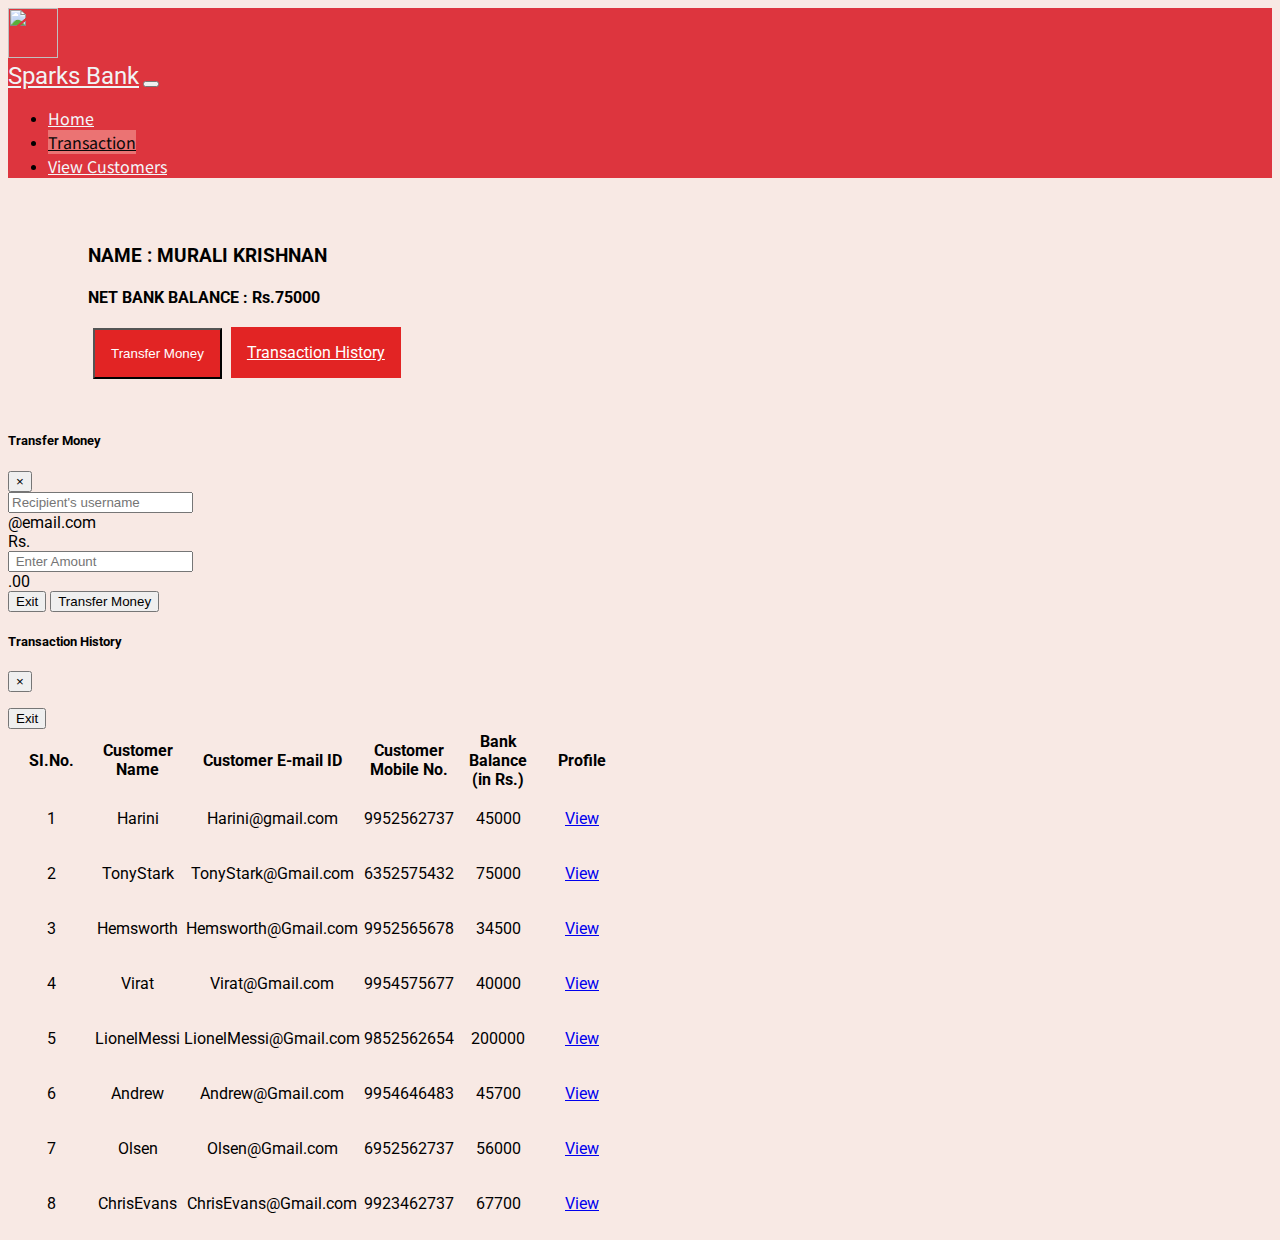
==== TransferMoney.html @ c9f66ab0 "Add files via upload" ====
<!DOCTYPE html>
<html lang="en">
<head>
    <meta charset="UTF-8">
    <meta http-equiv="X-UA-Compatible" content="IE=edge">
    <meta name="viewport" content="width=device-width, initial-scale=1.0">
    <title>Document</title>
    <link rel="stylesheet"
        href="https://unpkg.com/bootstrap-material-design@4.1.1/dist/css/bootstrap-material-design.min.css">
    <link rel="stylesheet" href="TransferMoney.css">
    <link href="https://fonts.googleapis.com/css2?family=Noto+Sans+JP:wght@500&display=swap" rel="stylesheet">
    <link href="https://fonts.googleapis.com/css2?family=Sansita+Swashed:wght@700&display=swap" rel="stylesheet">
    <link href="https://fonts.googleapis.com/css2?family=Roboto:wght@500&display=swap" rel="stylesheet">
</head>
<body>
    <!-- navbar starts -->
    <nav class="navbar navbar-expand-lg navbar-light bg-light">
        <div id="logo">
            <img src="https://media-exp1.licdn.com/dms/image/C560BAQFgHU3sTF4LfQ/company-logo_200_200/0/1519895156650?e=2159024400&v=beta&t=1iqBaESC2l4UUW7JjEjq0R_HQhwRTaaqyQG1k46q4bs" width="50" height="50">
          </div>
        <a class="navbar-brand" href="./index.html" >Sparks Bank</a>
        <button class="navbar-toggler" type="button" data-toggle="collapse" data-target="#navbarSupportedContent"
            aria-controls="navbarSupportedContent" aria-expanded="false" aria-label="Toggle navigation">
            <span class="navbar-toggler-icon"></span>
        </button>

        <div class="collapse navbar-collapse" id="navbarSupportedContent">
            <ul class="navbar-nav ml-auto">
                <li class="nav-item">
                    <a class="nav-link" href="./index.html">Home </a>
                </li>
                <li class="nav-item  active">
                    <a class="nav-link" href="./customers.html"
                        style="color: rgb(8, 8, 8)!important; background-color: rgb(235, 115, 115);">Transaction</a>
                </li>
                <li class="nav-item">
                    <a class="nav-link" href="./customer.html">View Customers </a>
                </li>
            </ul>
        </div>
    </nav>
    <!-- navbar ends   -->

    <div class="my-info text-center">
        <h3>NAME : MURALI KRISHNAN</h3>
        <h4>NET BANK BALANCE : Rs.<span id="myAccountBalance">75000</span></h4>

        <button class="btn btn-info" data-toggle="modal" data-target="#sendMoney">Transfer Money</button>
        <a class="btn btn-info" href="" data-toggle="modal" data-target="#transactionHistory">Transaction History</a>
    </div>

    <!-- Modal send money -->
    <div class="modal fade" id="sendMoney" tabindex="-1" role="dialog" aria-labelledby="exampleModalLabel"
        aria-hidden="true">
        <div class="modal-dialog" role="document">
            <div class="modal-content">
                <div class="modal-header">
                    <h5 class="modal-title" id="exampleModalLabel">Transfer Money</h5>
                    <button type="button" class="close" data-dismiss="modal" aria-label="Close">
                        <span aria-hidden="true">&times;</span>
                    </button>
                </div>
                <div class="modal-body">
                    <form action="">
                        <div class="input-group mb-3">
                            <input type="text" id="enterName" class="form-control" placeholder="Recipient's username"
                                aria-label="Recipient's username" aria-describedby="basic-addon2">
                            <div class="input-group-append">
                                <span class="input-group-text" id="basic-addon2">@email.com</span>
                            </div>
                        </div>
                        <div class="input-group mb-3">
                            <div class="input-group-prepend">
                                <span class="input-group-text">Rs.</span>
                            </div>
                            <input type="text" id="enterAmount" class="form-control" placeholder=" Enter Amount"
                                aria-label="Amount (to the nearest dollar)">
                            <div class="input-group-append">
                                <span class="input-group-text">.00</span>
                            </div>
                        </div>

                    </form>
                </div>
                <div class="modal-footer">
                    <button type="button" class="btn btn-secondary" data-dismiss="modal">Exit</button>
                    <button type="button" onclick="sendMoney()" class="btn btn-success" data-dismiss="modal">Transfer
                        Money</button>
                </div>
            </div>
        </div>
    </div>

    <!-- Modal transaction History-->
    <div class="modal fade" id="transactionHistory" tabindex="-1" role="dialog" aria-labelledby="exampleModalLabel"
        aria-hidden="true">
        <div class="modal-dialog" role="document">
            <div class="modal-content">
                <div class="modal-header">
                    <h5 class="modal-title" id="exampleModalLabel">Transaction History</h5>
                    <button type="button" class="close" data-dismiss="modal" aria-label="Close">
                        <span aria-hidden="true">&times;</span>
                    </button>
                </div>
                <div class="modal-body">
                    <ol id="transaction-history-body">

                    </ol>
                </div>
                <div class="modal-footer">
                    <button type="button" class="btn btn-danger" data-dismiss="modal">Exit</button>
                </div>
            </div>
        </div>
    </div>

    <!-- table  -->
    <div class="container">
        <div class="table-responsive">
            <table class="table table-hover table-bordered">
            </thead>
                    <tr class="bg-danger">
                        <th scope="col" style="color: black;">SI.No.</th>
                        <th scope="col" style="color: black" >Customer Name</th>
                        <th scope="col" style="color: black;">Customer E-mail ID</th>
                        <th scope="col" style="color: black;">Customer Mobile No.</th>
                        <th scope="col" style="color: black;">Bank Balance (in Rs.)</th>
                        <th scope="col" style="color: black;">Profile</th>
                    </tr>
                </thead>
                <tbody>
                    <tr class="table-light">
                        <td scope="row">1</td>
                        <td>Harini</td>
                        <td>Harini@gmail.com</td>
                        <td>9952562737</td>
                        <td>
                            <p id="HariniBankBalance">45000</p>
                        </td>
                        <td><a href="1.html">View </a></td>
                    </tr>
                    <tr class="table-danger">
                        <td scope="row">2</td>
                        <td>TonyStark</td>
                        <td>TonyStark@Gmail.com</td>
                        <td>6352575432</td>
                        <td>
                            <p id="TonyStarkBankBalance">75000</p>
                        </td>
                        <td><a href="2.html">View </a></td>
                    </tr>
                    <tr class="table-light">
                        <td scope="row">3</td>
                        <td>Hemsworth</td>
                        <td>Hemsworth@Gmail.com</td>
                        <td>9952565678</td>
                        <td>
                            <p id="HemsworthBankBalance">34500</p>
                        </td>
                        <td><a href="3.html">View </a></td>
                    </tr>
                    <tr class="table-danger">
                        <td scope="row">4</td>
                        <td>Virat</td>
                        <td>Virat@Gmail.com</td>
                        <td>9954575677</td>
                        <td>
                            <p id="ViratBankBalance">40000</p>
                        </td>
                        <td><a href="4.html">View </a></td>
                    </tr>
                    <tr class="table-light">
                        <td scope="row">5</td>
                        <td>LionelMessi</td>
                        <td>LionelMessi@Gmail.com</td>
                        <td>9852562654</td>
                        <td>
                            <p id="LionelMessiBankBalance">200000</p>
                        </td>
                        <td><a href="5.html">View </a></td>
                    </tr>
                    <tr class="table-danger">
                        <td scope="row">6</td>
                        <td>Andrew</td>
                        <td>Andrew@Gmail.com</td>
                        <td>9954646483</td>
                        <td>
                            <p id="AndrewBankBalance">45700</p>
                        </td>
                        <td><a href="6.html">View </a></td>
                    </tr>
                    <tr class="table-light">
                        <td>7</td>
                        <td>Olsen</td>
                        <td>Olsen@Gmail.com</td>
                        <td>6952562737</td>
                        <td>
                            <p id="OlsenBankBalance">56000</p>
                        </td>
                        <td><a href="7.html">View </a></td>
                    </tr>
                    <tr class="table-danger">
                        <td scope="row">8</td>
                        <td>ChrisEvans</td>
                        <td>ChrisEvans@Gmail.com</td>
                        <td>9923462737</td>
                        <td>
                            <p id="ChrisEvansBankBalance">67700</p>
                        </td>
                        <td><a href="8.html">View </a></td>
                    </tr>
                    
                        
               </tbody>
            </table>
        </div>
    </div>

    <script src="script.js"></script>
    <script src="https://code.jquery.com/jquery-3.2.1.slim.min.js"></script>
    <script src="https://unpkg.com/popper.js@1.12.6/dist/umd/popper.js"></script>
    <script src="https://unpkg.com/bootstrap-material-design@4.1.1/dist/js/bootstrap-material-design.js"></script>
</body>
</html>
---- TransferMoney.css ----
body{
    font-family: 'Roboto', sans-serif;
    background-color: #f8e9e4;
}

/* navbar css starts here  */
.bg-light{
    background-color: #dd353e!important;
}

.navbar-brand{
    font-family: 'Roboto', sans-serif;
    font-size: 1.5rem;
    color: #f1f3f5!important;
}

.nav-link{
    color: #f3f7fa!important;
    font-family: 'Noto Sans JP', sans-serif;
}

.nav-link:hover{
    background-color: #e75757;
}
/* navbar css ends here  */

.table th{
    text-align: center;
    vertical-align: middle;
}

.table td{
    height: auto;
    width:80px;
    text-align: center;
    vertical-align:middle;   
}
.my-info{
    padding: 2rem 5rem;
}

.btn-info{
    padding: 1rem 1.2rem;
    background-color: rgb(226, 36, 36)!important;
    color: #fff!important;
    margin-left: 5px;
    padding: 1rem;
    transition: all 0.4s;
}

.btn-info:hover{
    background-color: rgb(241, 101, 101)!important;
}
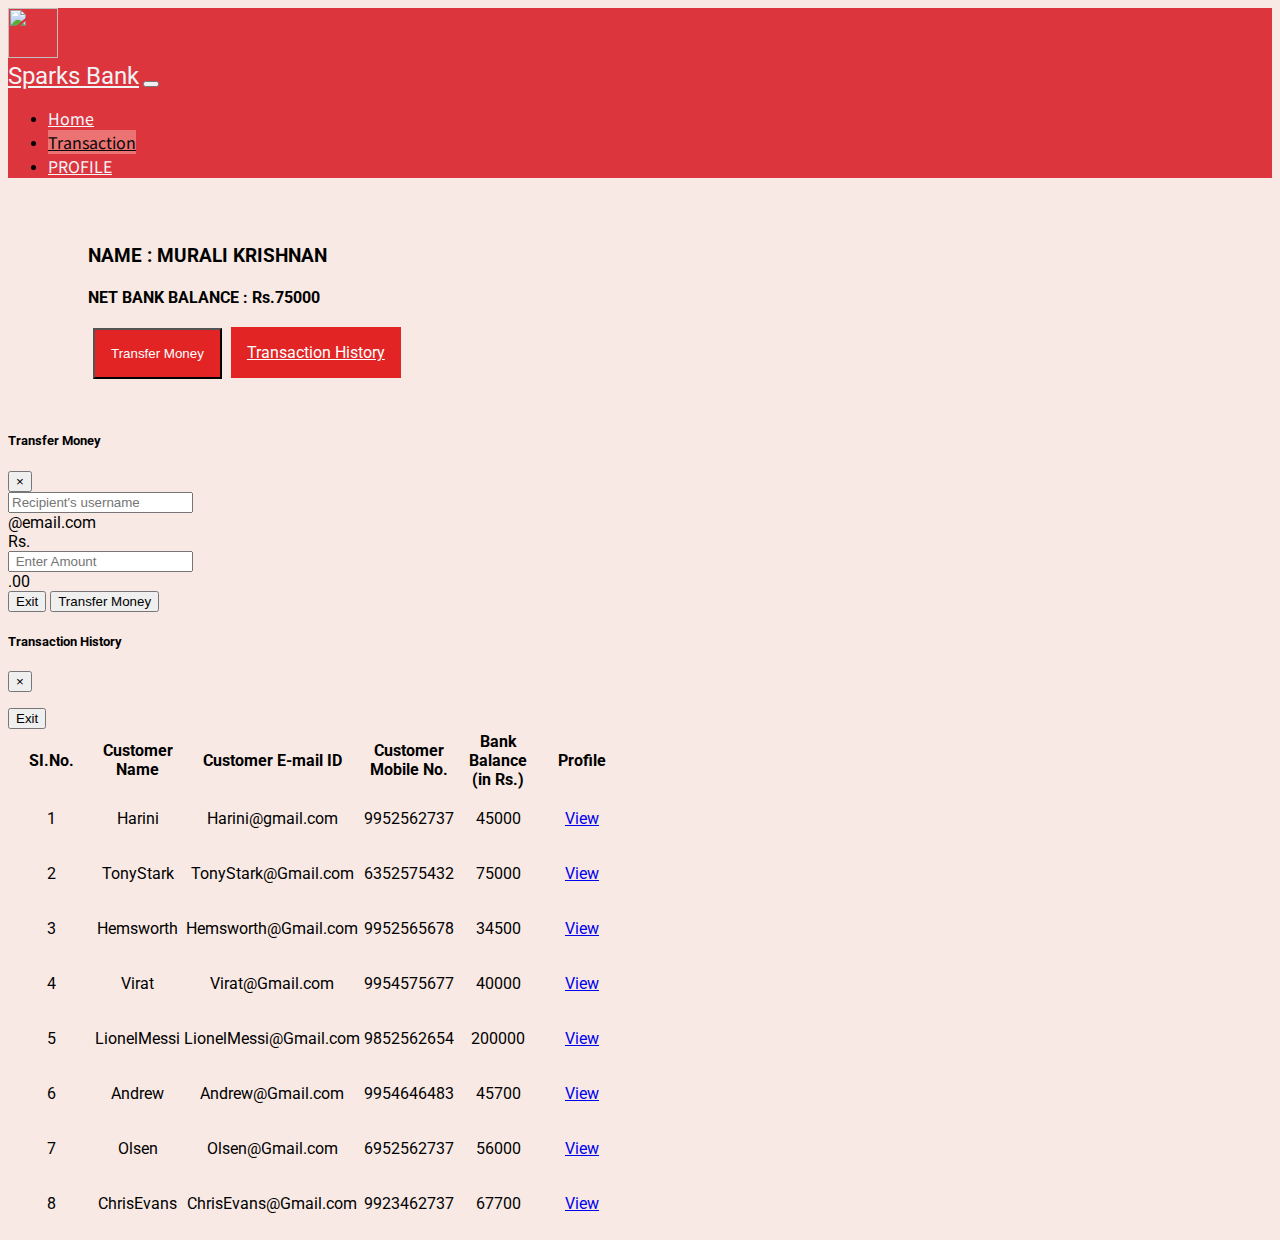
==== commit e8d3ddd3: "Update TransferMoney.html" ====
--- a/TransferMoney.html
+++ b/TransferMoney.html
@@ -34,7 +34,7 @@
                         style="color: rgb(8, 8, 8)!important; background-color: rgb(235, 115, 115);">Transaction</a>
                 </li>
                 <li class="nav-item">
-                    <a class="nav-link" href="./customer.html">View Customers </a>
+                    <a class="nav-link" href="./info.html">PROFILE </a>
                 </li>
             </ul>
         </div>
@@ -221,4 +221,4 @@
     <script src="https://unpkg.com/popper.js@1.12.6/dist/umd/popper.js"></script>
     <script src="https://unpkg.com/bootstrap-material-design@4.1.1/dist/js/bootstrap-material-design.js"></script>
 </body>
-</html>+</html>
